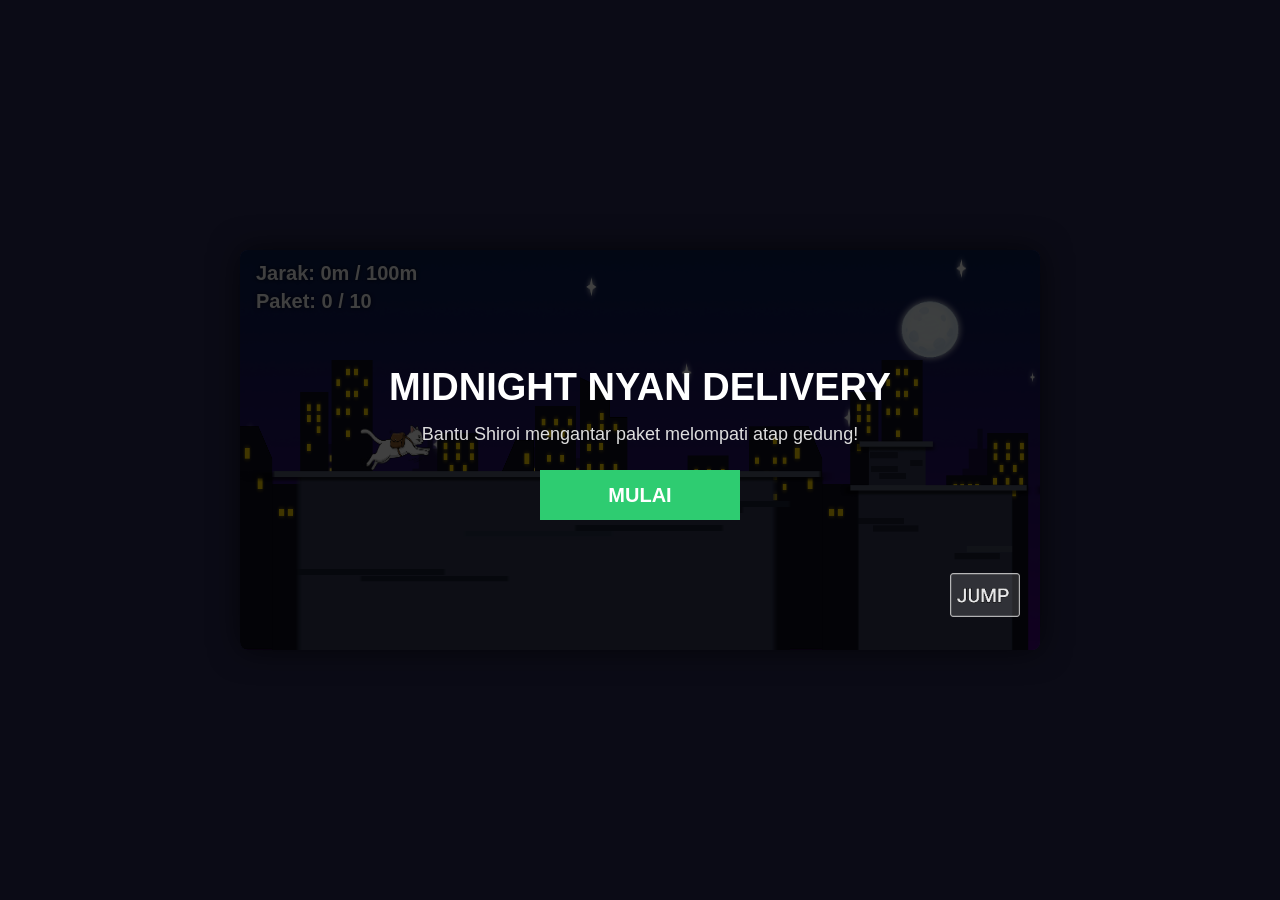
==== index.html @ 7d17d86a "Move File" ====
<!DOCTYPE html>
<html lang="id">
<head>
<meta charset="UTF-8">
<title>Midnight Nyan Delivery</title>
<link rel="stylesheet" href="../css/style.css">
</head>
<body>
  <div id="game-wrap">
    <canvas id="gameCanvas" width="800" height="400"></canvas>
    <button id="jumpBtn"><img src="../assets/Tombol_Lompat1.png" alt="Lompat"></button>
  </div>

  <script src="../js/game.js"></script>
</body>
</html>
---- css/style.css ----
* { margin: 0; padding: 0; box-sizing: border-box; }

body {
  background: #0b0b16;
  display: flex;
  align-items: center;
  justify-content: center;
  min-height: 100vh;
  font-family: sans-serif;
}

#game-wrap {
  position: relative;
  width: 800px;
  height: 400px;
}

#gameCanvas {
  display: block;
  width: 800px;
  height: 400px;
  background: #14142b;
  border-radius: 8px;
  box-shadow: 0 0 30px rgba(0,0,0,0.6);
}

#jumpBtn {
  position: absolute;
  right: 20px;
  bottom: 20px;
  width: 70px;
  height: 70px;
  background: none;
  border: none;
  cursor: pointer;
  padding: 0;
  opacity: 0.9;
}

#jumpBtn img {
  width: 100%;
  height: 100%;
  object-fit: contain;
}

#jumpBtn:active {
  transform: scale(0.9);
}
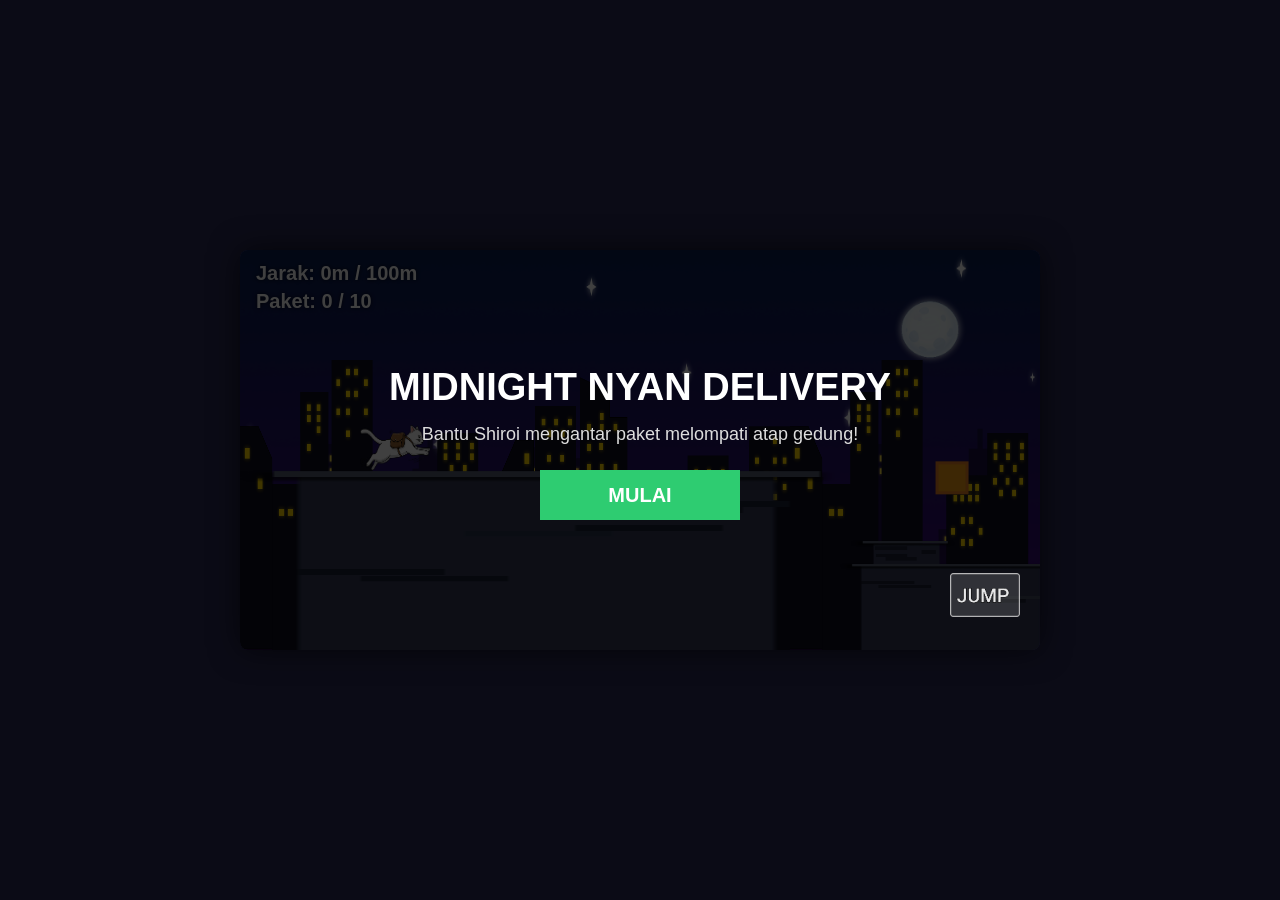
==== commit 4db092d3: "Game" ====
--- a/index.html
+++ b/index.html
@@ -3,14 +3,13 @@
 <head>
 <meta charset="UTF-8">
 <title>Midnight Nyan Delivery</title>
-<link rel="stylesheet" href="../css/style.css">
+<link rel="stylesheet" href="css/style.css">
 </head>
 <body>
   <div id="game-wrap">
     <canvas id="gameCanvas" width="800" height="400"></canvas>
-    <button id="jumpBtn"><img src="../assets/Tombol_Lompat1.png" alt="Lompat"></button>
+    <div id="jumpBtn"><img src="assets/Tombol_Lompat1.png" alt="Lompat"></div>
   </div>
-
-  <script src="../js/game.js"></script>
+  <script src="js/game.js"></script>
 </body>
-</html>
+</html>
